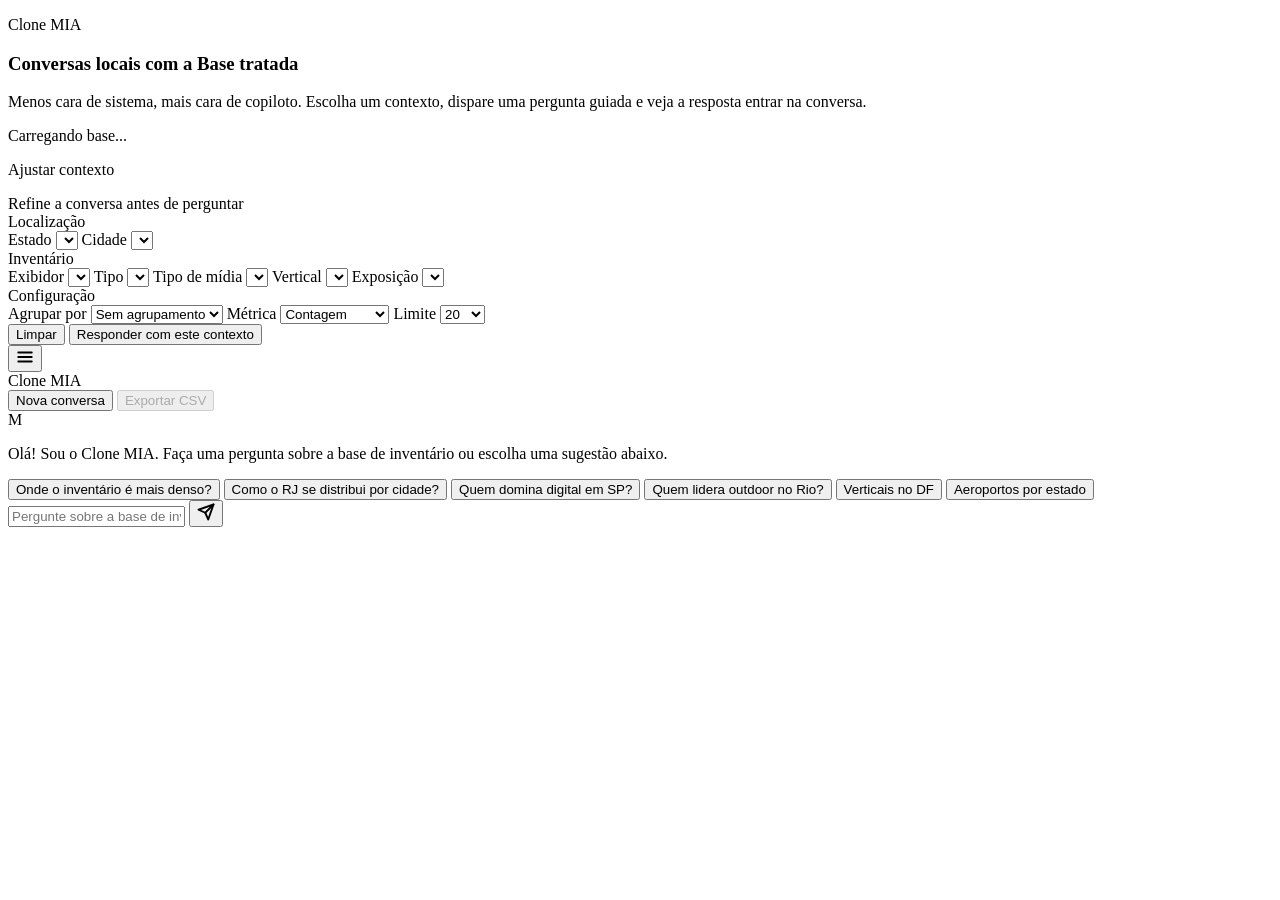
==== public/index.html @ 54ad778b "mudanças no front e correçao de bugs" ====
<!DOCTYPE html>
<html lang="pt-BR">
  <head>
    <meta charset="UTF-8" />
    <meta name="viewport" content="width=device-width, initial-scale=1.0" />
    <title>Clone MIA</title>
    <link rel="preconnect" href="https://fonts.googleapis.com" />
    <link rel="preconnect" href="https://fonts.gstatic.com" crossorigin />
    <link href="https://fonts.googleapis.com/css2?family=Inter:wght@400;500;600;700;800&display=swap" rel="stylesheet" />
    <link rel="stylesheet" href="/styles.css" />
  </head>
  <body>
    <main class="app-shell">
      <aside class="context-rail">
        <section class="brand-card">
          <p class="eyebrow">Clone MIA</p>
          <h1>Conversas locais com a <span>Base tratada</span></h1>
          <p class="lead">
            Menos cara de sistema, mais cara de copiloto. Escolha um contexto, dispare uma pergunta guiada e veja a resposta entrar na conversa.
          </p>
          <div class="status-pill" id="status">Carregando base...</div>
        </section>

        <section class="filter-card">
          <div class="section-head">
            <p>Ajustar contexto</p>
            <span>Refine a conversa antes de perguntar</span>
          </div>

          <form id="query-form" class="filters-grid">
            <div class="filter-group">
              <div class="filter-group-label">Localização</div>
              <label class="field">
                <span>Estado</span>
                <select id="estado"></select>
              </label>
              <label class="field">
                <span>Cidade</span>
                <select id="cidade"></select>
              </label>
            </div>

            <div class="filter-group">
              <div class="filter-group-label">Inventário</div>
              <label class="field">
                <span>Exibidor</span>
                <select id="exibidor"></select>
              </label>
              <label class="field">
                <span>Tipo</span>
                <select id="tipo"></select>
              </label>
              <label class="field">
                <span>Tipo de mídia</span>
                <select id="tipo-de-midia"></select>
              </label>
              <label class="field">
                <span>Vertical</span>
                <select id="vertical"></select>
              </label>
              <label class="field">
                <span>Exposição</span>
                <select id="tipo-de-exposicao"></select>
              </label>
            </div>

            <div class="filter-group">
              <div class="filter-group-label">Configuração</div>
              <label class="field">
                <span>Agrupar por</span>
                <select id="group-by">
                  <option value="">Sem agrupamento</option>
                  <option value="estado">Estado</option>
                  <option value="cidade">Cidade</option>
                  <option value="exibidor">Exibidor</option>
                  <option value="tipo">Tipo</option>
                  <option value="tipo_de_midia">Tipo de mídia</option>
                  <option value="vertical">Vertical</option>
                  <option value="tipo_de_exposicao">Tipo de exposição</option>
                </select>
              </label>
              <label class="field">
                <span>Métrica</span>
                <select id="metric">
                  <option value="count">Contagem</option>
                  <option value="sum">Soma do fluxo</option>
                  <option value="avg">Média do fluxo</option>
                  <option value="max">Maior fluxo</option>
                  <option value="min">Menor fluxo</option>
                </select>
              </label>
              <label class="field">
                <span>Limite</span>
                <select id="limit">
                  <option value="10">10</option>
                  <option value="20" selected>20</option>
                  <option value="50">50</option>
                  <option value="100">100</option>
                </select>
              </label>
            </div>

            <div class="rail-actions">
              <button id="reset-button" class="ghost-button" type="button">Limpar</button>
              <button id="run-query" class="primary-button" type="submit">Responder com este contexto</button>
            </div>
          </form>
        </section>
      </aside>

      <section class="conversation-panel">
        <header class="conversation-header">
          <div class="header-left">
            <button id="sidebar-toggle" class="icon-btn" title="Mostrar/ocultar filtros">
              <svg width="18" height="18" viewBox="0 0 24 24" fill="none" stroke="currentColor" stroke-width="2.5" stroke-linecap="round" stroke-linejoin="round"><line x1="3" y1="6" x2="21" y2="6"/><line x1="3" y1="12" x2="21" y2="12"/><line x1="3" y1="18" x2="21" y2="18"/></svg>
            </button>
            <div class="model-info">
              <div class="model-dot"></div>
              <span class="model-name">Clone MIA</span>
            </div>
          </div>
          <button id="new-chat-button" class="ghost-button" type="button">Nova conversa</button>
          <button id="export-button" class="ghost-button export-button" type="button" disabled>Exportar CSV</button>
        </header>

        <section id="conversation-feed" class="conversation-feed">
          <div class="intro-block">
            <div class="intro-avatar">M</div>
            <p class="intro-text">Olá! Sou o Clone MIA. Faça uma pergunta sobre a base de inventário ou escolha uma sugestão abaixo.</p>
          </div>
        </section>

        <div class="chat-bottom">
          <div class="question-grid" id="suggestions">
            <button class="question-chip" data-preset="top-estados">Onde o inventário é mais denso?</button>
            <button class="question-chip" data-preset="top-cidades-rj">Como o RJ se distribui por cidade?</button>
            <button class="question-chip" data-preset="digitais-sp">Quem domina digital em SP?</button>
            <button class="question-chip" data-preset="outdoors-rio">Quem lidera outdoor no Rio?</button>
            <button class="question-chip" data-preset="verticais-df">Verticais no DF</button>
            <button class="question-chip" data-preset="aeroportos-br">Aeroportos por estado</button>
          </div>
          <form id="chat-form" class="chat-bar">
            <input id="chat-input" class="chat-input" type="text" placeholder="Pergunte sobre a base de inventário..." autocomplete="off" />
            <button type="submit" class="chat-send">
              <svg width="18" height="18" viewBox="0 0 24 24" fill="none" stroke="currentColor" stroke-width="2.5" stroke-linecap="round" stroke-linejoin="round"><line x1="22" y1="2" x2="11" y2="13"/><polygon points="22 2 15 22 11 13 2 9 22 2"/></svg>
            </button>
          </form>
        </div>
      </section>
    </main>

    <script src="/app.js"></script>
  </body>
</html>
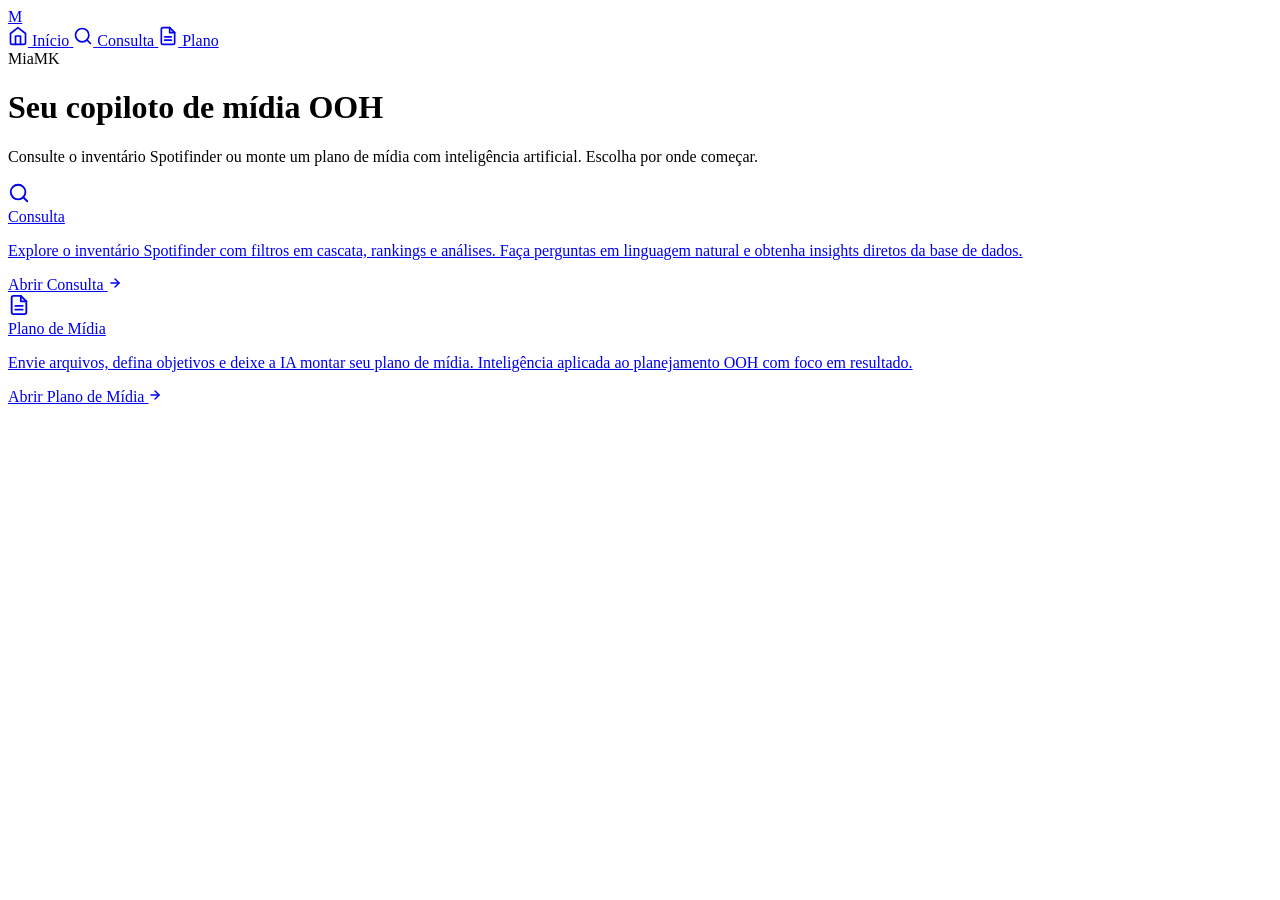
==== commit e9e2e82f: "refactor: reestruturação completa do frontend e backend Frontend: - Separação em páginas independent" ====
--- a/public/index.html
+++ b/public/index.html
@@ -3,152 +3,73 @@
   <head>
     <meta charset="UTF-8" />
     <meta name="viewport" content="width=device-width, initial-scale=1.0" />
-    <title>Clone MIA</title>
+    <title>MiaMK</title>
     <link rel="preconnect" href="https://fonts.googleapis.com" />
     <link rel="preconnect" href="https://fonts.gstatic.com" crossorigin />
     <link href="https://fonts.googleapis.com/css2?family=Inter:wght@400;500;600;700;800&display=swap" rel="stylesheet" />
-    <link rel="stylesheet" href="/styles.css" />
+    <link rel="stylesheet" href="/css/base.css" />
+    <link rel="stylesheet" href="/css/menu.css" />
   </head>
   <body>
-    <main class="app-shell">
-      <aside class="context-rail">
-        <section class="brand-card">
-          <p class="eyebrow">Clone MIA</p>
-          <h1>Conversas locais com a <span>Base tratada</span></h1>
-          <p class="lead">
-            Menos cara de sistema, mais cara de copiloto. Escolha um contexto, dispare uma pergunta guiada e veja a resposta entrar na conversa.
-          </p>
-          <div class="status-pill" id="status">Carregando base...</div>
-        </section>
+    <div class="app-wrapper">
 
-        <section class="filter-card">
-          <div class="section-head">
-            <p>Ajustar contexto</p>
-            <span>Refine a conversa antes de perguntar</span>
+      <!-- Navigation Rail -->
+      <nav class="app-nav">
+        <a href="/" class="nav-brand">M</a>
+        <div class="nav-items">
+          <a href="/" class="nav-item" id="nav-menu">
+            <svg width="20" height="20" viewBox="0 0 24 24" fill="none" stroke="currentColor" stroke-width="2" stroke-linecap="round" stroke-linejoin="round"><path d="M3 9l9-7 9 7v11a2 2 0 0 1-2 2H5a2 2 0 0 1-2-2z"/><polyline points="9 22 9 12 15 12 15 22"/></svg>
+            <span>Início</span>
+          </a>
+          <a href="/consulta.html" class="nav-item" id="nav-consulta">
+            <svg width="20" height="20" viewBox="0 0 24 24" fill="none" stroke="currentColor" stroke-width="2" stroke-linecap="round" stroke-linejoin="round"><circle cx="11" cy="11" r="8"/><line x1="21" y1="21" x2="16.65" y2="16.65"/></svg>
+            <span>Consulta</span>
+          </a>
+          <a href="/plano-midia.html" class="nav-item" id="nav-plano-midia">
+            <svg width="20" height="20" viewBox="0 0 24 24" fill="none" stroke="currentColor" stroke-width="2" stroke-linecap="round" stroke-linejoin="round"><path d="M14 2H6a2 2 0 0 0-2 2v16a2 2 0 0 0 2 2h12a2 2 0 0 0 2-2V8z"/><polyline points="14 2 14 8 20 8"/><line x1="16" y1="13" x2="8" y2="13"/><line x1="16" y1="17" x2="8" y2="17"/></svg>
+            <span>Plano</span>
+          </a>
+        </div>
+      </nav>
+
+      <!-- Menu content -->
+      <main class="menu-main">
+        <div class="menu-content">
+          <div class="menu-hero">
+            <span class="menu-eyebrow">MiaMK</span>
+            <h1 class="menu-title">Seu copiloto de <span>mídia OOH</span></h1>
+            <p class="menu-subtitle">Consulte o inventário Spotifinder ou monte um plano de mídia com inteligência artificial. Escolha por onde começar.</p>
           </div>
 
-          <form id="query-form" class="filters-grid">
-            <div class="filter-group">
-              <div class="filter-group-label">Localização</div>
-              <label class="field">
-                <span>Estado</span>
-                <select id="estado"></select>
-              </label>
-              <label class="field">
-                <span>Cidade</span>
-                <select id="cidade"></select>
-              </label>
-            </div>
+          <div class="menu-cards">
+            <a href="/consulta.html" class="menu-card">
+              <div class="menu-card-icon">
+                <svg width="22" height="22" viewBox="0 0 24 24" fill="none" stroke="currentColor" stroke-width="2" stroke-linecap="round" stroke-linejoin="round"><circle cx="11" cy="11" r="8"/><line x1="21" y1="21" x2="16.65" y2="16.65"/></svg>
+              </div>
+              <div class="menu-card-title">Consulta</div>
+              <p class="menu-card-desc">Explore o inventário Spotifinder com filtros em cascata, rankings e análises. Faça perguntas em linguagem natural e obtenha insights diretos da base de dados.</p>
+              <div class="menu-card-cta">
+                Abrir Consulta
+                <svg width="14" height="14" viewBox="0 0 24 24" fill="none" stroke="currentColor" stroke-width="2.5" stroke-linecap="round" stroke-linejoin="round"><line x1="5" y1="12" x2="19" y2="12"/><polyline points="12 5 19 12 12 19"/></svg>
+              </div>
+            </a>
 
-            <div class="filter-group">
-              <div class="filter-group-label">Inventário</div>
-              <label class="field">
-                <span>Exibidor</span>
-                <select id="exibidor"></select>
-              </label>
-              <label class="field">
-                <span>Tipo</span>
-                <select id="tipo"></select>
-              </label>
-              <label class="field">
-                <span>Tipo de mídia</span>
-                <select id="tipo-de-midia"></select>
-              </label>
-              <label class="field">
-                <span>Vertical</span>
-                <select id="vertical"></select>
-              </label>
-              <label class="field">
-                <span>Exposição</span>
-                <select id="tipo-de-exposicao"></select>
-              </label>
-            </div>
+            <a href="/plano-midia.html" class="menu-card">
+              <div class="menu-card-icon">
+                <svg width="22" height="22" viewBox="0 0 24 24" fill="none" stroke="currentColor" stroke-width="2" stroke-linecap="round" stroke-linejoin="round"><path d="M14 2H6a2 2 0 0 0-2 2v16a2 2 0 0 0 2 2h12a2 2 0 0 0 2-2V8z"/><polyline points="14 2 14 8 20 8"/><line x1="16" y1="13" x2="8" y2="13"/><line x1="16" y1="17" x2="8" y2="17"/></svg>
+              </div>
+              <div class="menu-card-title">Plano de Mídia</div>
+              <p class="menu-card-desc">Envie arquivos, defina objetivos e deixe a IA montar seu plano de mídia. Inteligência aplicada ao planejamento OOH com foco em resultado.</p>
+              <div class="menu-card-cta">
+                Abrir Plano de Mídia
+                <svg width="14" height="14" viewBox="0 0 24 24" fill="none" stroke="currentColor" stroke-width="2.5" stroke-linecap="round" stroke-linejoin="round"><line x1="5" y1="12" x2="19" y2="12"/><polyline points="12 5 19 12 12 19"/></svg>
+              </div>
+            </a>
+          </div>
+        </div>
+      </main>
 
-            <div class="filter-group">
-              <div class="filter-group-label">Configuração</div>
-              <label class="field">
-                <span>Agrupar por</span>
-                <select id="group-by">
-                  <option value="">Sem agrupamento</option>
-                  <option value="estado">Estado</option>
-                  <option value="cidade">Cidade</option>
-                  <option value="exibidor">Exibidor</option>
-                  <option value="tipo">Tipo</option>
-                  <option value="tipo_de_midia">Tipo de mídia</option>
-                  <option value="vertical">Vertical</option>
-                  <option value="tipo_de_exposicao">Tipo de exposição</option>
-                </select>
-              </label>
-              <label class="field">
-                <span>Métrica</span>
-                <select id="metric">
-                  <option value="count">Contagem</option>
-                  <option value="sum">Soma do fluxo</option>
-                  <option value="avg">Média do fluxo</option>
-                  <option value="max">Maior fluxo</option>
-                  <option value="min">Menor fluxo</option>
-                </select>
-              </label>
-              <label class="field">
-                <span>Limite</span>
-                <select id="limit">
-                  <option value="10">10</option>
-                  <option value="20" selected>20</option>
-                  <option value="50">50</option>
-                  <option value="100">100</option>
-                </select>
-              </label>
-            </div>
-
-            <div class="rail-actions">
-              <button id="reset-button" class="ghost-button" type="button">Limpar</button>
-              <button id="run-query" class="primary-button" type="submit">Responder com este contexto</button>
-            </div>
-          </form>
-        </section>
-      </aside>
-
-      <section class="conversation-panel">
-        <header class="conversation-header">
-          <div class="header-left">
-            <button id="sidebar-toggle" class="icon-btn" title="Mostrar/ocultar filtros">
-              <svg width="18" height="18" viewBox="0 0 24 24" fill="none" stroke="currentColor" stroke-width="2.5" stroke-linecap="round" stroke-linejoin="round"><line x1="3" y1="6" x2="21" y2="6"/><line x1="3" y1="12" x2="21" y2="12"/><line x1="3" y1="18" x2="21" y2="18"/></svg>
-            </button>
-            <div class="model-info">
-              <div class="model-dot"></div>
-              <span class="model-name">Clone MIA</span>
-            </div>
-          </div>
-          <button id="new-chat-button" class="ghost-button" type="button">Nova conversa</button>
-          <button id="export-button" class="ghost-button export-button" type="button" disabled>Exportar CSV</button>
-        </header>
-
-        <section id="conversation-feed" class="conversation-feed">
-          <div class="intro-block">
-            <div class="intro-avatar">M</div>
-            <p class="intro-text">Olá! Sou o Clone MIA. Faça uma pergunta sobre a base de inventário ou escolha uma sugestão abaixo.</p>
-          </div>
-        </section>
-
-        <div class="chat-bottom">
-          <div class="question-grid" id="suggestions">
-            <button class="question-chip" data-preset="top-estados">Onde o inventário é mais denso?</button>
-            <button class="question-chip" data-preset="top-cidades-rj">Como o RJ se distribui por cidade?</button>
-            <button class="question-chip" data-preset="digitais-sp">Quem domina digital em SP?</button>
-            <button class="question-chip" data-preset="outdoors-rio">Quem lidera outdoor no Rio?</button>
-            <button class="question-chip" data-preset="verticais-df">Verticais no DF</button>
-            <button class="question-chip" data-preset="aeroportos-br">Aeroportos por estado</button>
-          </div>
-          <form id="chat-form" class="chat-bar">
-            <input id="chat-input" class="chat-input" type="text" placeholder="Pergunte sobre a base de inventário..." autocomplete="off" />
-            <button type="submit" class="chat-send">
-              <svg width="18" height="18" viewBox="0 0 24 24" fill="none" stroke="currentColor" stroke-width="2.5" stroke-linecap="round" stroke-linejoin="round"><line x1="22" y1="2" x2="11" y2="13"/><polygon points="22 2 15 22 11 13 2 9 22 2"/></svg>
-            </button>
-          </form>
-        </div>
-      </section>
-    </main>
-
-    <script src="/app.js"></script>
+    </div>
+    <script src="/js/shared.js"></script>
   </body>
 </html>
